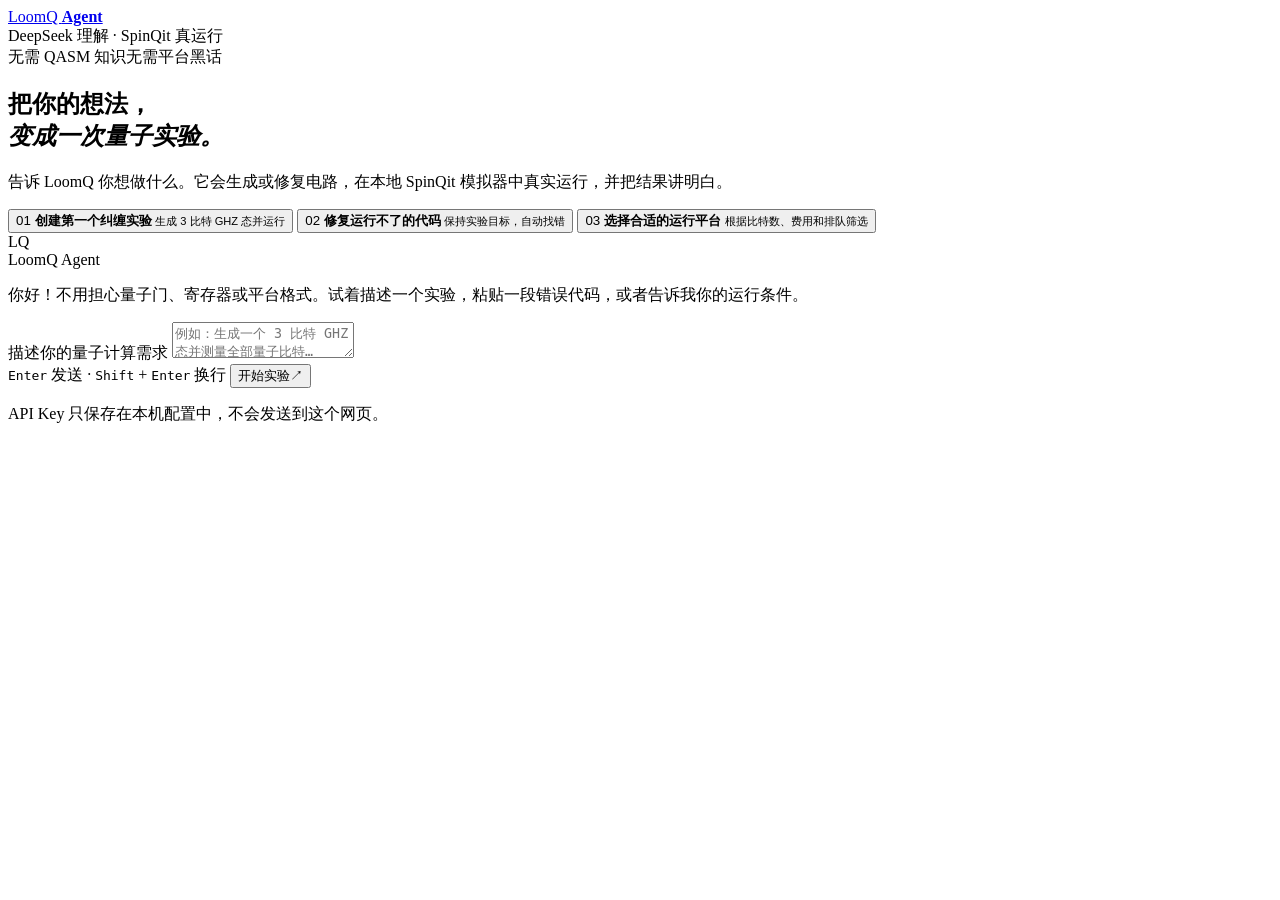
==== starter_kit/web/index.html @ 63d9f528 "l2 -web" ====
<!doctype html>
<html lang="zh-CN">
<head>
  <meta charset="utf-8">
  <meta name="viewport" content="width=device-width, initial-scale=1">
  <meta name="description" content="用自然语言生成、修复并运行量子电路。">
  <title>LoomQ Agent · 人人都能使用量子计算</title>
  <link rel="stylesheet" href="/styles.css">
</head>
<body>
  <div class="ambient ambient-one" aria-hidden="true"></div>
  <div class="ambient ambient-two" aria-hidden="true"></div>

  <header class="topbar">
    <a class="brand" href="/" aria-label="LoomQ Agent 首页">
      <span class="brand-mark" aria-hidden="true"><i></i><i></i><i></i></span>
      <span>LoomQ <b>Agent</b></span>
    </a>
    <div class="runtime-status">
      <span class="status-dot" aria-hidden="true"></span>
      <span>DeepSeek 理解 · SpinQit 真运行</span>
    </div>
  </header>

  <main>
    <section class="hero" id="welcome">
      <div class="eyebrow"><span>无需 QASM 知识</span><span>无需平台黑话</span></div>
      <h1>把你的想法，<br><em>变成一次量子实验。</em></h1>
      <p>告诉 LoomQ 你想做什么。它会生成或修复电路，在本地 SpinQit 模拟器中真实运行，并把结果讲明白。</p>

      <div class="starter-grid" aria-label="示例任务">
        <button class="starter-card" data-prompt="生成一个 3 比特 GHZ 态并进行全测量">
          <span class="starter-number">01</span>
          <strong>创建第一个纠缠实验</strong>
          <small>生成 3 比特 GHZ 态并运行</small>
        </button>
        <button class="starter-card" data-prompt="我想制备贝尔态，请修复这段代码：H q[0]; CX q[0] q[1]">
          <span class="starter-number">02</span>
          <strong>修复运行不了的代码</strong>
          <small>保持实验目标，自动找错</small>
        </button>
        <button class="starter-card" data-prompt="我要运行一个 26 比特电路，必须免费并且不能排队">
          <span class="starter-number">03</span>
          <strong>选择合适的运行平台</strong>
          <small>根据比特数、费用和排队筛选</small>
        </button>
      </div>
    </section>

    <section class="workspace" aria-label="Agent 对话区">
      <div class="conversation" id="conversation" aria-live="polite">
        <article class="message agent-message intro-message">
          <div class="avatar" aria-hidden="true">LQ</div>
          <div class="message-body">
            <div class="message-meta">LoomQ Agent</div>
            <p>你好！不用担心量子门、寄存器或平台格式。试着描述一个实验，粘贴一段错误代码，或者告诉我你的运行条件。</p>
          </div>
        </article>
      </div>

      <form class="composer" id="composer">
        <label class="sr-only" for="prompt">描述你的量子计算需求</label>
        <textarea id="prompt" rows="2" maxlength="12000" placeholder="例如：生成一个 3 比特 GHZ 态并测量全部量子比特…" required></textarea>
        <div class="composer-footer">
          <span><kbd>Enter</kbd> 发送 · <kbd>Shift</kbd> + <kbd>Enter</kbd> 换行</span>
          <button class="send-button" id="send" type="submit">
            <span>开始实验</span><span aria-hidden="true">↗</span>
          </button>
        </div>
      </form>
      <p class="privacy-note">API Key 只保存在本机配置中，不会发送到这个网页。</p>
    </section>
  </main>

  <template id="loading-template">
    <article class="message agent-message loading-message">
      <div class="avatar" aria-hidden="true">LQ</div>
      <div class="message-body">
        <div class="message-meta">LoomQ Agent</div>
        <div class="progress-line"><span></span><span></span><span></span></div>
        <p class="loading-label">正在理解需求并准备量子实验…</p>
      </div>
    </article>
  </template>

  <script src="/app.js" defer></script>
</body>
</html>
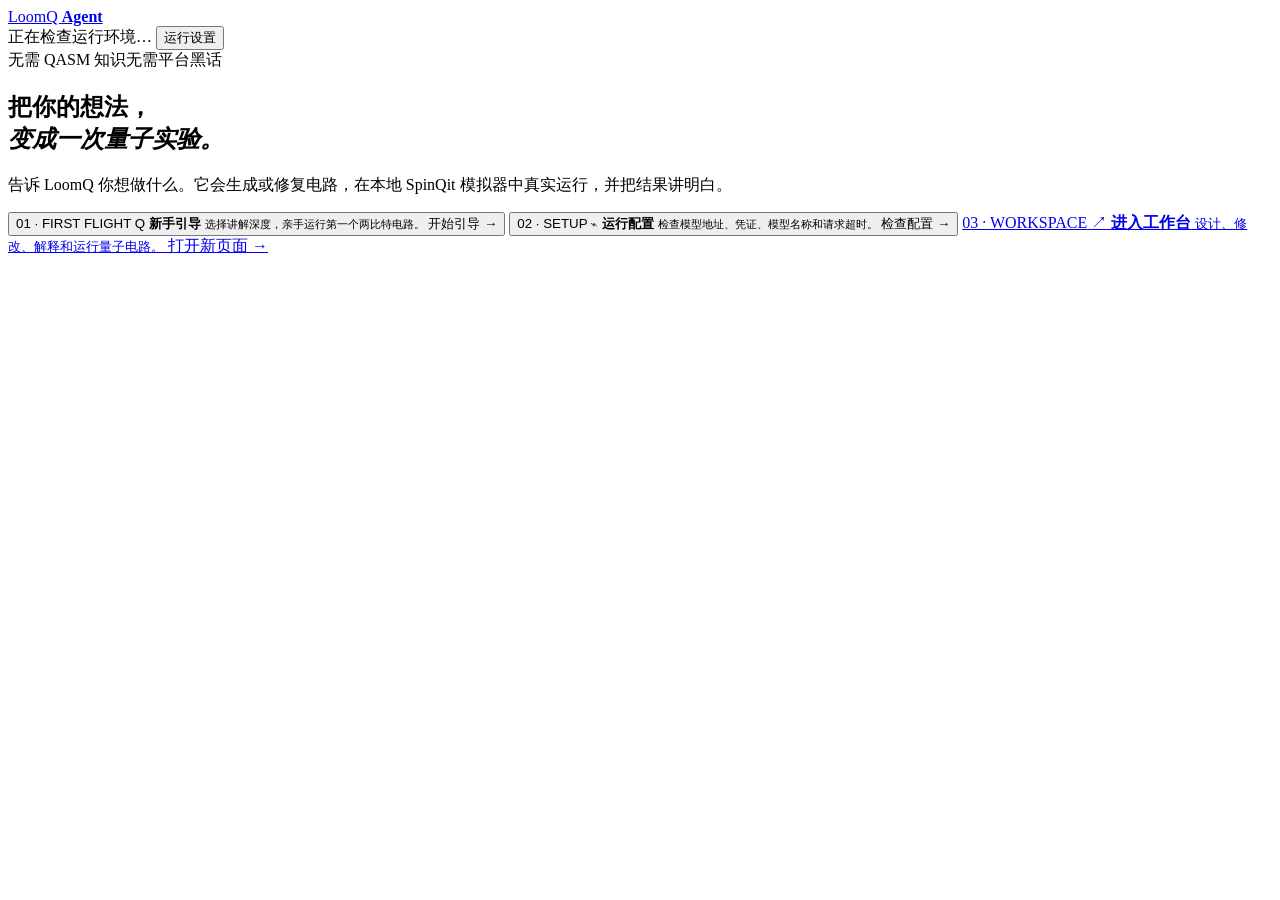
==== commit 3334da56: "L2网页新手引导" ====
--- a/starter_kit/web/index.html
+++ b/starter_kit/web/index.html
@@ -17,8 +17,9 @@
       <span>LoomQ <b>Agent</b></span>
     </a>
     <div class="runtime-status">
-      <span class="status-dot" aria-hidden="true"></span>
-      <span>DeepSeek 理解 · SpinQit 真运行</span>
+      <span class="status-dot" id="status-dot" aria-hidden="true"></span>
+      <span id="runtime-label">正在检查运行环境…</span>
+      <button class="settings-button" id="open-settings" type="button">运行设置</button>
     </div>
   </header>
 
@@ -28,61 +29,258 @@
       <h1>把你的想法，<br><em>变成一次量子实验。</em></h1>
       <p>告诉 LoomQ 你想做什么。它会生成或修复电路，在本地 SpinQit 模拟器中真实运行，并把结果讲明白。</p>
 
-      <div class="starter-grid" aria-label="示例任务">
-        <button class="starter-card" data-prompt="生成一个 3 比特 GHZ 态并进行全测量">
-          <span class="starter-number">01</span>
-          <strong>创建第一个纠缠实验</strong>
-          <small>生成 3 比特 GHZ 态并运行</small>
+      <div class="portal-grid" aria-label="LoomQ 功能入口">
+        <button class="portal-card portal-guide" id="open-guide" type="button">
+          <span class="portal-index">01 · FIRST FLIGHT</span>
+          <span class="portal-symbol" aria-hidden="true">Q</span>
+          <strong>新手引导</strong>
+          <small>选择讲解深度，亲手运行第一个两比特电路。</small>
+          <span class="portal-action">开始引导 →</span>
         </button>
-        <button class="starter-card" data-prompt="我想制备贝尔态，请修复这段代码：H q[0]; CX q[0] q[1]">
-          <span class="starter-number">02</span>
-          <strong>修复运行不了的代码</strong>
-          <small>保持实验目标，自动找错</small>
+        <button class="portal-card" id="open-config" type="button">
+          <span class="portal-index">02 · SETUP</span>
+          <span class="portal-symbol" aria-hidden="true">⌁</span>
+          <strong>运行配置</strong>
+          <small>检查模型地址、凭证、模型名称和请求超时。</small>
+          <span class="portal-action">检查配置 →</span>
         </button>
-        <button class="starter-card" data-prompt="我要运行一个 26 比特电路，必须免费并且不能排队">
-          <span class="starter-number">03</span>
-          <strong>选择合适的运行平台</strong>
-          <small>根据比特数、费用和排队筛选</small>
-        </button>
+        <a class="portal-card portal-workspace" href="/workspace.html">
+          <span class="portal-index">03 · WORKSPACE</span>
+          <span class="portal-symbol" aria-hidden="true">↗</span>
+          <strong>进入工作台</strong>
+          <small>设计、修改、解释和运行量子电路。</small>
+          <span class="portal-action">打开新页面 →</span>
+        </a>
       </div>
     </section>
-
-    <section class="workspace" aria-label="Agent 对话区">
-      <div class="conversation" id="conversation" aria-live="polite">
-        <article class="message agent-message intro-message">
-          <div class="avatar" aria-hidden="true">LQ</div>
-          <div class="message-body">
-            <div class="message-meta">LoomQ Agent</div>
-            <p>你好！不用担心量子门、寄存器或平台格式。试着描述一个实验，粘贴一段错误代码，或者告诉我你的运行条件。</p>
-          </div>
-        </article>
-      </div>
-
-      <form class="composer" id="composer">
-        <label class="sr-only" for="prompt">描述你的量子计算需求</label>
-        <textarea id="prompt" rows="2" maxlength="12000" placeholder="例如：生成一个 3 比特 GHZ 态并测量全部量子比特…" required></textarea>
-        <div class="composer-footer">
-          <span><kbd>Enter</kbd> 发送 · <kbd>Shift</kbd> + <kbd>Enter</kbd> 换行</span>
-          <button class="send-button" id="send" type="submit">
-            <span>开始实验</span><span aria-hidden="true">↗</span>
-          </button>
-        </div>
-      </form>
-      <p class="privacy-note">API Key 只保存在本机配置中，不会发送到这个网页。</p>
-    </section>
   </main>
 
-  <template id="loading-template">
-    <article class="message agent-message loading-message">
-      <div class="avatar" aria-hidden="true">LQ</div>
-      <div class="message-body">
-        <div class="message-meta">LoomQ Agent</div>
-        <div class="progress-line"><span></span><span></span><span></span></div>
-        <p class="loading-label">正在理解需求并准备量子实验…</p>
-      </div>
-    </article>
-  </template>
-
-  <script src="/app.js" defer></script>
+  <dialog class="onboarding" id="onboarding" aria-labelledby="onboarding-title">
+    <div class="onboarding-shell">
+      <aside class="onboarding-story" aria-hidden="true">
+        <span class="story-kicker">FIRST FLIGHT</span>
+        <div class="orbit-visual"><i></i><i></i><i></i><b>Q</b></div>
+        <p>每次量子实验都从一个普通问题开始。我们先把运行环境接好，再从最基础的概念走进第一个电路。</p>
+        <ol class="step-rail">
+          <li class="is-current" data-rail-step="config"><span>1</span>连接模型</li>
+          <li data-rail-step="profile"><span>2</span>选择讲解方式</li>
+          <li data-rail-step="basics"><span>3</span>认识基本概念</li>
+          <li data-rail-step="ready"><span>4</span>开始第一次实验</li>
+        </ol>
+      </aside>
+
+      <section class="onboarding-content">
+        <button class="dialog-close" id="close-onboarding" type="button" aria-label="关闭引导">×</button>
+
+        <div class="onboarding-step" data-step="config">
+          <span class="step-label">步骤 1 / 4 · 运行环境</span>
+          <h2 id="onboarding-title">先连接你的模型</h2>
+          <p class="step-intro">LoomQ 会自动检查四项本机配置。带绿色标记的项目已经就绪；API Key 不会显示或回传。</p>
+          <form id="config-form" class="config-form">
+            <div id="config-fields"></div>
+            <p class="form-error" id="config-error" role="alert"></p>
+            <div class="dialog-actions">
+              <span class="local-only">只写入本机 <code>.env.l2</code></span>
+              <button class="primary-action" type="submit">保存并继续 <span>→</span></button>
+            </div>
+          </form>
+        </div>
+
+        <div class="onboarding-step" data-step="profile" hidden>
+          <span class="step-label">步骤 2 / 4 · 个性化</span>
+          <h2>你对量子计算熟悉吗？</h2>
+          <p class="step-intro">没有标准答案。这个选择只会改变 LoomQ 的讲解方式，你之后可以随时修改。</p>
+          <div class="profile-options" role="radiogroup" aria-label="量子知识背景">
+            <button class="profile-card" type="button" data-profile="new">
+              <span class="profile-icon">○</span><strong>第一次接触</strong>
+              <small>默认开启基础概念与示例电路，从零开始</small>
+            </button>
+            <button class="profile-card" type="button" data-profile="some">
+              <span class="profile-icon">◐</span><strong>了解一些</strong>
+              <small>默认跳过基础概念，直接看示例电路</small>
+            </button>
+            <button class="profile-card" type="button" data-profile="expert">
+              <span class="profile-icon">●</span><strong>有量子背景</strong>
+              <small>默认跳过两个模块，直接进入工作台</small>
+            </button>
+          </div>
+          <div class="learning-modules" aria-label="选择新手学习模块">
+            <label class="explain-toggle">
+              <span><strong>基础概念科普</strong><small>认识量子比特、量子门、电路和测量</small></span>
+              <input id="module-concept-basics" type="checkbox" checked>
+              <i aria-hidden="true"></i>
+            </label>
+            <label class="explain-toggle">
+              <span><strong>示例电路互动</strong><small>亲手运行女性法律援助场景的 Bell 电路</small></span>
+              <input id="module-example-circuit" type="checkbox" checked>
+              <i aria-hidden="true"></i>
+            </label>
+          </div>
+          <div class="dialog-actions align-right">
+            <button class="text-action" type="button" data-back="config">返回</button>
+            <button class="primary-action" id="save-profile" type="button" disabled>继续 <span>→</span></button>
+          </div>
+        </div>
+
+        <div class="onboarding-step" data-step="basics" hidden>
+          <span class="step-label">步骤 3 / 4 · 基础概念</span>
+          <h2>先认识电路里的四样东西</h2>
+          <p class="step-intro">不需要背公式。先知道信息放在哪里、指令怎样改变它，以及我们最后如何读出答案。</p>
+
+          <div class="concept-explorer" id="concept-basics" data-active-concept="qubit" data-qubit-state="zero">
+            <aside class="concept-sidebar" aria-label="基础概念目录">
+              <span>概念目录</span>
+              <button type="button" data-concept-target="qubit" aria-current="step"><b>01</b><strong>量子比特</strong></button>
+              <button type="button" data-concept-target="gate"><b>02</b><strong>量子门</strong></button>
+              <button type="button" data-concept-target="circuit"><b>03</b><strong>量子电路</strong></button>
+              <button type="button" data-concept-target="measurement"><b>04</b><strong>测量</strong></button>
+            </aside>
+
+            <section class="concept-focus-card" aria-live="polite">
+              <header><span id="concept-position">概念 1 / 4</span></header>
+
+              <article class="concept-panel" data-concept-panel="qubit">
+                <h3>量子比特，像一枚正在旋转的硬币</h3>
+                <div class="qubit-story-copy">
+                  <section>
+                    <span>普通比特</span>
+                    <h4>像房间里的灯开关</h4>
+                    <p>“啪”的一声：关着是 <code>0</code>，打开是 <code>1</code>。查看之前，答案就已经确定。</p>
+                  </section>
+                  <section class="is-quantum">
+                    <span>量子比特</span>
+                    <h4>像一枚仍在旋转的硬币</h4>
+                    <p>它像一个<strong>自带概率的比特</strong>：硬币还没停下时，正面和反面都有可能；测量前，<code>0</code> 和 <code>1</code> 也都有机会出现。</p>
+                  </section>
+                  <section>
+                    <span>测量</span>
+                    <h4>像在某一刻按下快门</h4>
+                    <p>照片最终只会留下一个结果。重复很多次，才会看出 <code>0</code> 和 <code>1</code> 各自出现的概率。</p>
+                  </section>
+                </div>
+                <p class="qubit-takeaway"><b>记住：</b>测量一次只得到一个答案；多做几次，才能看见概率。</p>
+              </article>
+
+              <article class="concept-panel" data-concept-panel="gate" hidden>
+                <h3>量子门，是作用在量子比特上的指令</h3>
+                <p>从同一个 |0⟩ 起点选择一种门。点击后，门会沿线路加载，再显示它造成的变化。</p>
+                <div class="gate-focus-demo">
+                  <div class="gate-circuit-demo" aria-label="量子门加载到电路线的动画">
+                    <div class="gate-wire">
+                      <span class="gate-wire-input">|0⟩</span>
+                      <span class="gate-track" aria-hidden="true"><i></i></span>
+                      <b id="basic-gate-chip" class="gate-chip" data-gate="ready">准备</b>
+                      <span class="gate-wire-output" id="basic-gate-state">|0⟩</span>
+                    </div>
+                    <div class="gate-wire-labels"><span>输入</span><strong id="basic-gate-loading">尚未加载量子门</strong><span>状态</span></div>
+                  </div>
+                  <div class="gate-demo-controls" aria-label="尝试量子门">
+                    <button type="button" data-basic-action="zero" aria-pressed="true">准备 |0⟩</button>
+                    <button type="button" data-basic-action="x" aria-pressed="false">加载 X 门</button>
+                    <button type="button" data-basic-action="h" aria-pressed="false">加载 H 门</button>
+                  </div>
+                  <p id="basic-gate-narration">从确定的 0 状态开始。</p>
+                </div>
+              </article>
+
+              <article class="concept-panel" data-concept-panel="circuit" hidden>
+                <h3>量子电路，是一次实验的执行顺序</h3>
+                <p>沿着线路从左向右读：先准备量子比特，再经过量子门，最后测量。</p>
+                <div class="circuit-focus-flow" aria-label="量子电路从左到右的三个阶段">
+                  <span><b>①</b><strong>准备</strong><small>|0⟩</small></span><i>→</i>
+                  <span><b>②</b><strong>量子门</strong><small>H / X</small></span><i>→</i>
+                  <span><b>③</b><strong>测量</strong><small>0 或 1</small></span>
+                </div>
+                <div class="concept-one-line">电路图不是机器内部的照片，而是一份从左到右执行的实验说明。</div>
+              </article>
+
+              <article class="concept-panel" data-concept-panel="measurement" hidden>
+                <h3>测量一次，只会得到一个普通结果</h3>
+                <p>下面假设 H 门已经让 0 和 1 机会相等。多测几次，才能逐渐看见概率规律。</p>
+                <div class="measurement-focus-demo">
+                  <button type="button" data-basic-action="measure">测量一次 <span>⌁</span></button>
+                  <strong id="basic-measure-result">等待测量</strong>
+                  <p id="basic-measure-counts">已测量 0 次 · 0：0 次 · 1：0 次</p>
+                </div>
+              </article>
+
+              <footer>
+                <button type="button" id="next-concept">下一个：量子门 →</button>
+              </footer>
+            </section>
+          </div>
+          <div class="dialog-actions align-right">
+            <button class="text-action" type="button" data-back="profile">返回</button>
+            <button class="primary-action" id="continue-basics" type="button">我理解了，进入电路 <span>→</span></button>
+          </div>
+        </div>
+
+        <div class="onboarding-step" data-step="ready" hidden>
+          <span class="step-label">步骤 4 / 4 · 互动电路</span>
+          <div id="concept-primer" class="quantum-lab">
+            <div class="lab-heading">
+              <div>
+                <h2>亲手运行第一个量子电路</h2>
+                <p class="step-intro">不用公式。用一个两比特电路，理解女性法律援助中心如何进行公开、公平、可核验的名额抽签。</p>
+              </div>
+              <button class="lab-reset" id="lab-reset" type="button">重新开始 ↻</button>
+            </div>
+
+            <div class="use-case">
+              <span class="use-case-icon" aria-hidden="true">⚖</span>
+              <p><b>平等获得援助</b><strong>专业人员完成紧急程度评估后，两份匿名申请同等优先，但当天只剩一个加急法律咨询名额。中心按公开规则公平抽签；申请人看到的公示结果，必须与监督员保存的审计记录完全一致。</strong><small>这是用于解释电路的教学类比，并不表示法律援助抽签需要量子计算机。抽签只适用于需求与优先级确实相同的情况。</small></p>
+            </div>
+
+            <div class="circuit-lab" id="circuit-lab" data-stage="0">
+              <div class="circuit-canvas" aria-label="两量子比特 Bell 电路互动图">
+                <div class="qubit-label"><b>q0<small>公示结果</small></b><span class="bit-state" data-bit="0">0</span></div>
+                <div class="wire wire-zero"><i></i></div>
+                <button class="gate gate-h" type="button" data-lab-action="h" aria-describedby="lab-narration"><b>H</b><span>公平随机</span></button>
+                <div class="wire wire-zero-after"><i></i></div>
+                <button class="cx-gate" type="button" data-lab-action="cx" aria-label="应用 CX 门，关联公示结果与审计记录" aria-describedby="lab-narration" disabled>
+                  <b class="cx-control">●</b><i aria-hidden="true"></i><strong class="cx-target">⊕</strong>
+                  <span>CX 门</span><small>点击关联</small>
+                </button>
+                <div class="wire wire-zero-end"><i></i></div>
+                <button class="measure-button measure-zero" type="button" data-lab-action="measure" disabled><span>⌁</span><b>测量</b></button>
+
+                <div class="qubit-label label-one"><b>q1<small>审计记录</small></b><span class="bit-state" data-bit="1">0</span></div>
+                <div class="wire wire-one"><i></i></div>
+                <button class="idle-state" type="button" data-lab-action="why-q1" aria-describedby="lab-narration"><b>等待</b><span>为何没门？</span></button>
+                <div class="wire wire-one-after"><i></i></div>
+                <div class="wire wire-one-end"><i></i></div>
+                <button class="measure-button measure-one" type="button" data-lab-action="measure" aria-label="测量两个量子比特" disabled><span>⌁</span><b>测量</b></button>
+              </div>
+
+              <div class="lab-explanation">
+                <span class="lab-progress"><i></i><i></i><i></i></span>
+                <div class="lab-next-action"><b>下一步</b><span id="lab-action-text">① 点击左侧高亮的 H 门</span></div>
+                <span class="explanation-kicker" id="lab-kicker">先点击 H 门</span>
+                <h3 id="lab-title">先让两份同等优先的申请机会相等</h3>
+                <p id="lab-narration" aria-live="polite">q0 代表面向申请人的公示结果。H 门让“匿名申请 A 获得名额”和“匿名申请 B 获得名额”成为概率相同的两种可能。</p>
+                <div class="analogy"><b>平权类比</b><span id="lab-analogy">在需求确实相同、资源又有限时，公开且不偏向身份的规则，比由某个人凭印象决定更公平。</span></div>
+              </div>
+            </div>
+
+            <div class="measurement-results" id="measurement-results" hidden>
+              <div class="result-copy"><span>运行 100 次后的结果</span><strong id="result-summary">每次公示结果都与审计记录一致</strong><p>只出现 <code>00</code> 和 <code>11</code>；谁获得名额是随机的，但公开结果始终留下相同、可核验的记录。</p></div>
+              <div class="mini-histogram" aria-label="测量结果柱状图">
+                <div><span><b>00</b><small>匿名申请 A</small></span><i><em id="bar-00"></em></i><strong id="value-00">50%</strong></div>
+                <div><span><b>11</b><small>匿名申请 B</small></span><i><em id="bar-11"></em></i><strong id="value-11">50%</strong></div>
+                <div class="impossible"><span><b>01 / 10</b><small>公示与审计冲突</small></span><i><em></em></i><strong>0%</strong></div>
+              </div>
+            </div>
+
+          </div>
+          <div class="ready-footer">
+            <span id="ready-hint">完成三步互动后，就可以进入 LoomQ 工作台</span>
+            <button class="primary-action ready-action" id="finish-onboarding" type="button" disabled>进入工作台 <span>↗</span></button>
+          </div>
+        </div>
+      </section>
+    </div>
+  </dialog>
+
+  <script type="module" src="/js/main.js"></script>
 </body>
 </html>
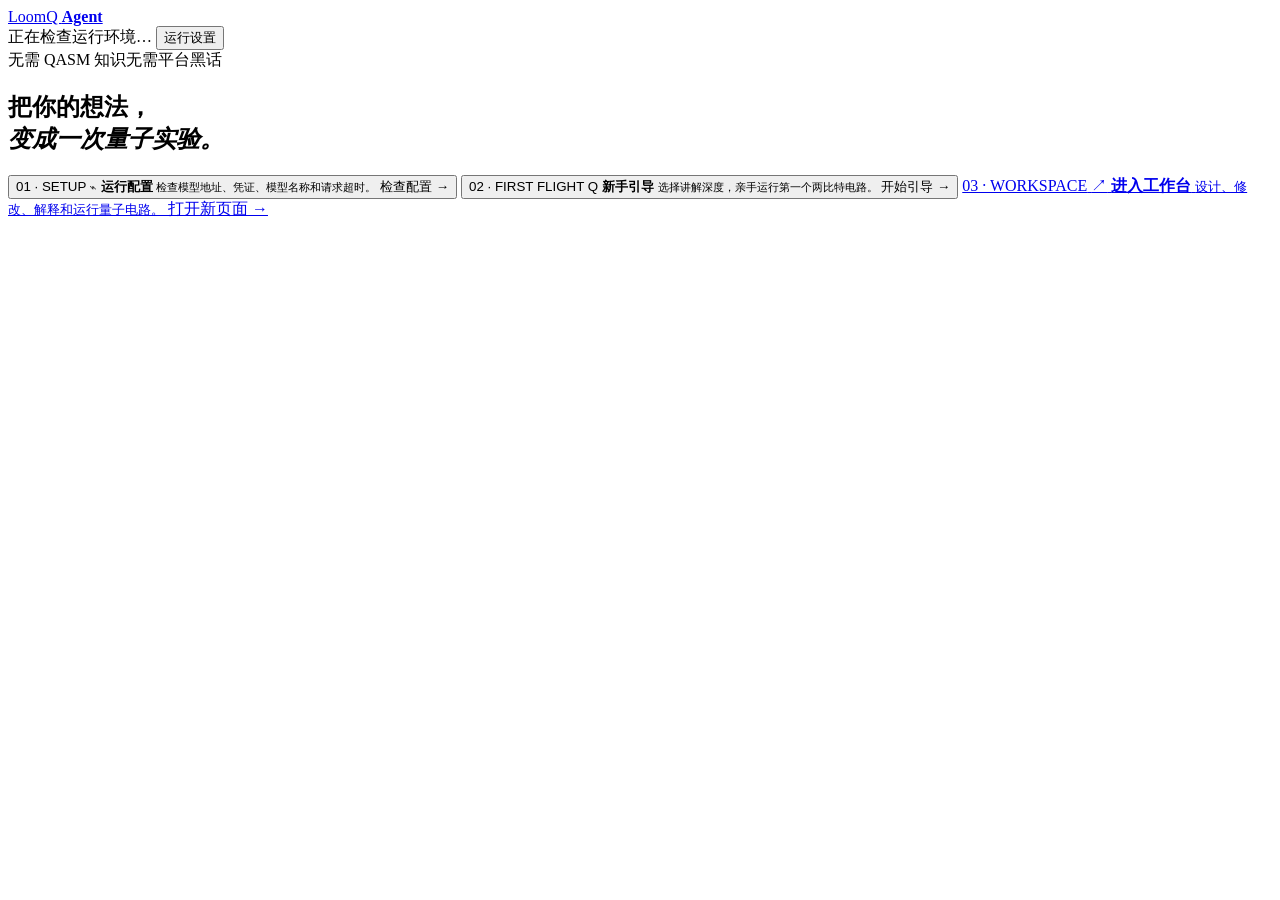
==== commit 1d613697: "fix agent 筛选后端任务 + 网页设计" ====
--- a/starter_kit/web/index.html
+++ b/starter_kit/web/index.html
@@ -27,22 +27,21 @@
     <section class="hero" id="welcome">
       <div class="eyebrow"><span>无需 QASM 知识</span><span>无需平台黑话</span></div>
       <h1>把你的想法，<br><em>变成一次量子实验。</em></h1>
-      <p>告诉 LoomQ 你想做什么。它会生成或修复电路，在本地 SpinQit 模拟器中真实运行，并把结果讲明白。</p>
 
       <div class="portal-grid" aria-label="LoomQ 功能入口">
+        <button class="portal-card" id="open-config" type="button">
+          <span class="portal-index">01 · SETUP</span>
+          <span class="portal-symbol" aria-hidden="true">⌁</span>
+          <strong>运行配置</strong>
+          <small>检查模型地址、凭证、模型名称和请求超时。</small>
+          <span class="portal-action">检查配置 →</span>
+        </button>
         <button class="portal-card portal-guide" id="open-guide" type="button">
-          <span class="portal-index">01 · FIRST FLIGHT</span>
+          <span class="portal-index">02 · FIRST FLIGHT</span>
           <span class="portal-symbol" aria-hidden="true">Q</span>
           <strong>新手引导</strong>
           <small>选择讲解深度，亲手运行第一个两比特电路。</small>
           <span class="portal-action">开始引导 →</span>
-        </button>
-        <button class="portal-card" id="open-config" type="button">
-          <span class="portal-index">02 · SETUP</span>
-          <span class="portal-symbol" aria-hidden="true">⌁</span>
-          <strong>运行配置</strong>
-          <small>检查模型地址、凭证、模型名称和请求超时。</small>
-          <span class="portal-action">检查配置 →</span>
         </button>
         <a class="portal-card portal-workspace" href="/workspace.html">
           <span class="portal-index">03 · WORKSPACE</span>
@@ -89,7 +88,6 @@
         <div class="onboarding-step" data-step="profile" hidden>
           <span class="step-label">步骤 2 / 4 · 个性化</span>
           <h2>你对量子计算熟悉吗？</h2>
-          <p class="step-intro">没有标准答案。这个选择只会改变 LoomQ 的讲解方式，你之后可以随时修改。</p>
           <div class="profile-options" role="radiogroup" aria-label="量子知识背景">
             <button class="profile-card" type="button" data-profile="new">
               <span class="profile-icon">○</span><strong>第一次接触</strong>
@@ -104,18 +102,6 @@
               <small>默认跳过两个模块，直接进入工作台</small>
             </button>
           </div>
-          <div class="learning-modules" aria-label="选择新手学习模块">
-            <label class="explain-toggle">
-              <span><strong>基础概念科普</strong><small>认识量子比特、量子门、电路和测量</small></span>
-              <input id="module-concept-basics" type="checkbox" checked>
-              <i aria-hidden="true"></i>
-            </label>
-            <label class="explain-toggle">
-              <span><strong>示例电路互动</strong><small>亲手运行女性法律援助场景的 Bell 电路</small></span>
-              <input id="module-example-circuit" type="checkbox" checked>
-              <i aria-hidden="true"></i>
-            </label>
-          </div>
           <div class="dialog-actions align-right">
             <button class="text-action" type="button" data-back="config">返回</button>
             <button class="primary-action" id="save-profile" type="button" disabled>继续 <span>→</span></button>
@@ -124,8 +110,6 @@
 
         <div class="onboarding-step" data-step="basics" hidden>
           <span class="step-label">步骤 3 / 4 · 基础概念</span>
-          <h2>先认识电路里的四样东西</h2>
-          <p class="step-intro">不需要背公式。先知道信息放在哪里、指令怎样改变它，以及我们最后如何读出答案。</p>
 
           <div class="concept-explorer" id="concept-basics" data-active-concept="qubit" data-qubit-state="zero">
             <aside class="concept-sidebar" aria-label="基础概念目录">
